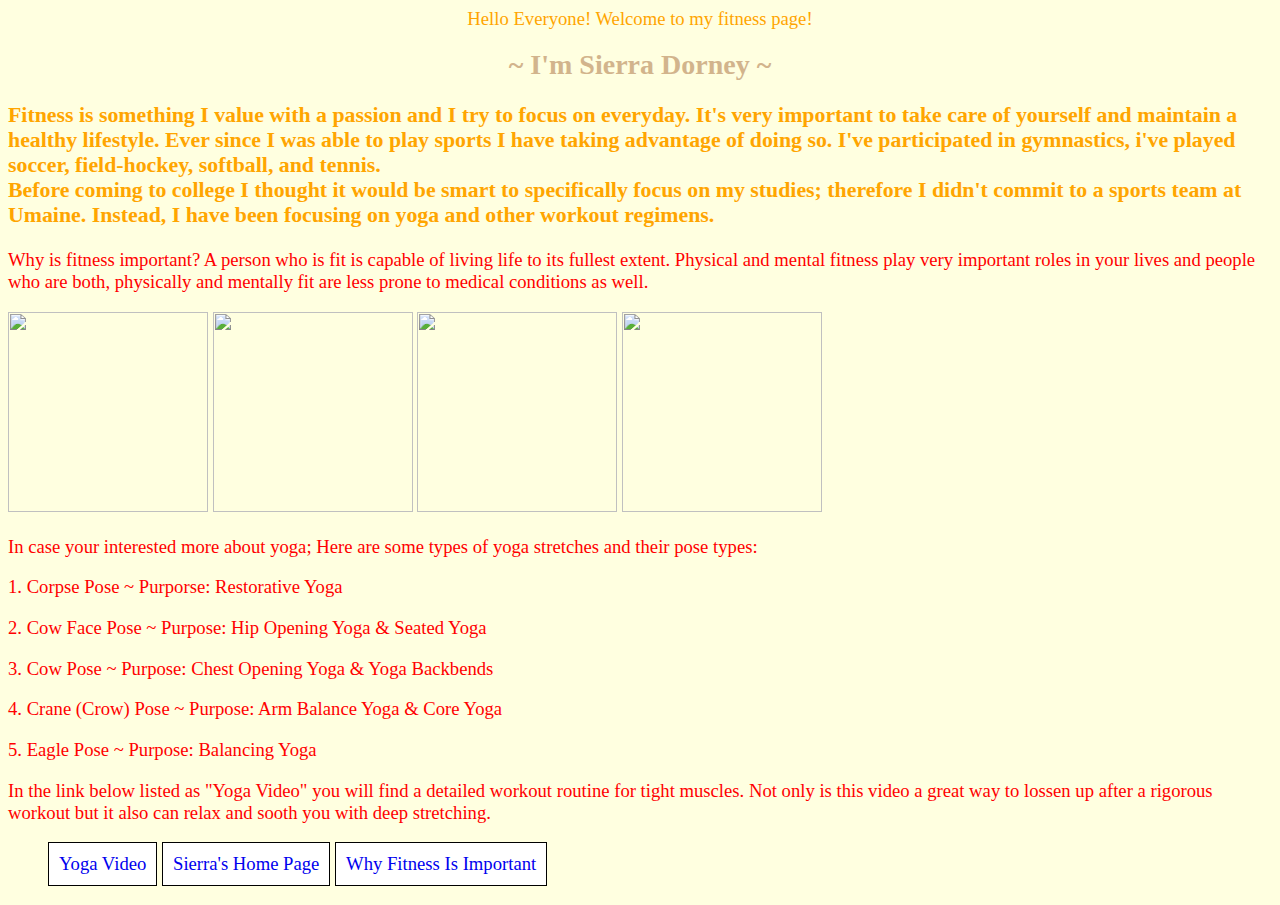
==== Fitness.html @ 305d576a "Add files via upload" ====
</head>

<body>
<center>Hello Everyone! Welcome to my fitness page!</center>
<link href="styles3.css" rel="stylesheet">
</body>
</html>

<center><h1> ~ I'm Sierra Dorney ~ </h1></center>

<h3> Fitness is something I value with a passion and I try to focus on everyday.
	 It's very important to take care of yourself and maintain a healthy lifestyle. 
	 Ever since I was able to play sports I have taking advantage of doing so.
	 I've participated in gymnastics, i've played soccer, field-hockey, softball, and tennis.

 <br> Before coming to college I thought it would be smart to specifically focus on my studies; therefore 
	 I didn't commit to a sports team at Umaine. Instead, I have been focusing on yoga and other workout
	 regimens.  </br>
</h3>


<p> Why is fitness important? 
	A person who is fit is capable of living life to its fullest extent. 
	Physical and mental fitness play very important roles in your lives and people who are both, 
	physically and mentally fit are less prone to medical conditions as well.</p>


<img src = "imgres500.jpg" height = "200px">
<img src = "imgres122.jpg" height = "200px">
<img src = "beach-yoga1.jpg" height = "200px">
<img src = "yeah.jpg" height = "200px">

<p> In case your interested more about yoga;
	Here are some types of yoga stretches and their pose types:</P>
<p> 1. Corpse Pose ~ Purporse: Restorative Yoga  </P>
<p> 2. Cow Face Pose ~ Purpose: Hip Opening Yoga & Seated Yoga  </P>
<p> 3. Cow Pose ~ Purpose: Chest Opening Yoga & Yoga Backbends <p>
<p> 4. Crane (Crow) Pose ~ Purpose: Arm Balance Yoga & Core Yoga <p>
<p> 5. Eagle Pose ~ Purpose: Balancing Yoga


<p> In the link below listed as "Yoga Video" you will find a detailed workout routine 
	for tight muscles. Not only is this video a great way to lossen up after a rigorous 
	workout but it also can relax and sooth you with deep stretching.  </p>

<nav>
<ul>

 <li><A HREF="https://www.youtube.com/watch?v=Pp8UNgkcAYs"> Yoga Video</A></li>
 <li> <A HREF= "file://localhost/Users/sierradorney/Desktop/ww/index.html"> Sierra's Home Page </a> </li> 
 <li> <A HREF= "https://www.youtube.com/watch?v=RvW3mIDNY6o"> Why Fitness Is Important </a> </li> 

</ul>
</nav>
---- styles3.css ----
h1 {color: tan; font-size: 150% }


body { background: lightyellow; 
		color: orange;
		font-size: 14pt; font-family:'Lobster', cursive; }
		
		nav li { display: inline-block; 
		  	border: 1px solid black;
 			background: white;
			padding: 10px;}
			

		a { color: darked; 
		text-decoration: none} 

		a:hover { color: tan; text-decoration: underline }
	
	p {color: red;}
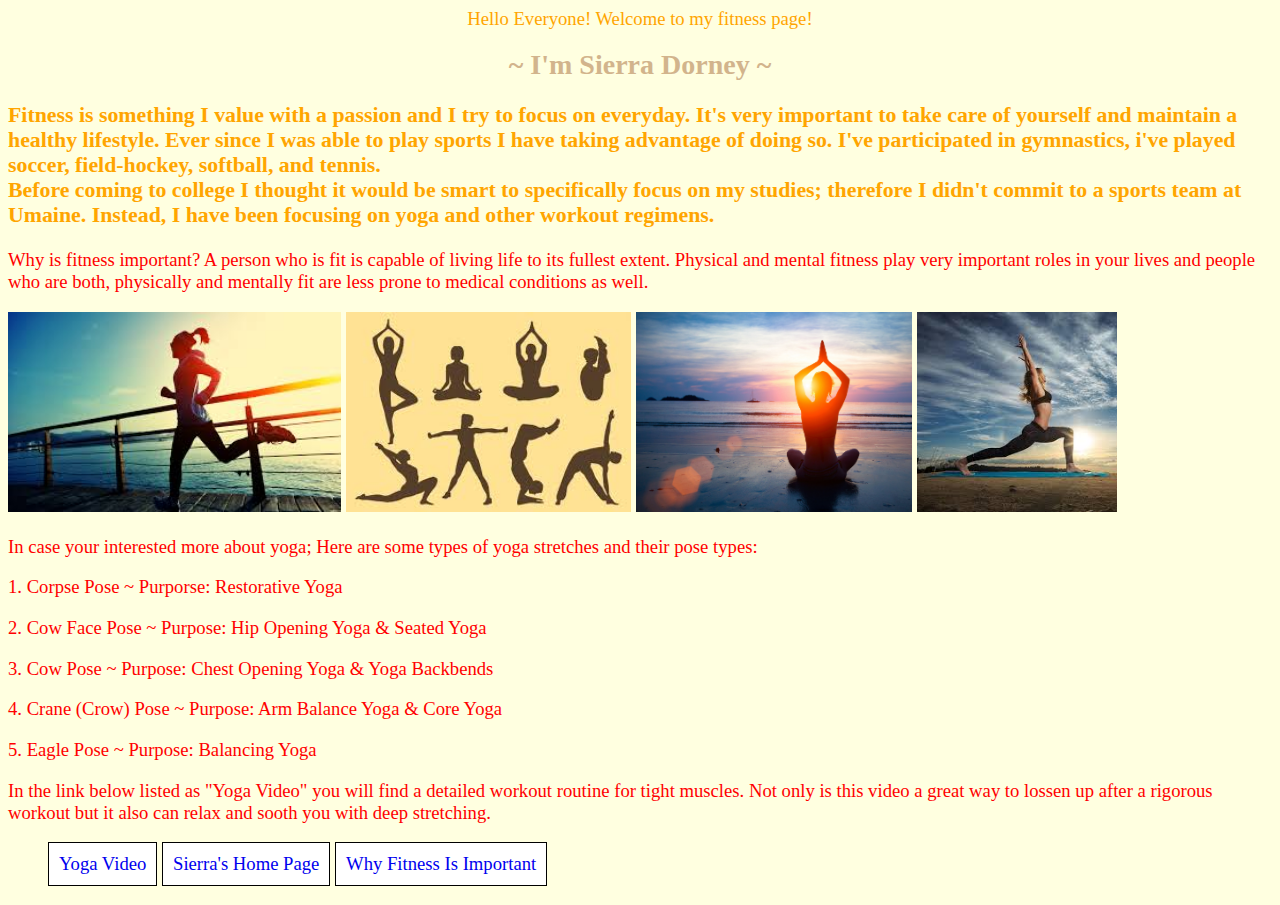
==== commit d3dbf707: "Add files via upload" ====
--- a/Fitness.html
+++ b/Fitness.html
@@ -47,7 +47,7 @@
 <ul>
 
  <li><A HREF="https://www.youtube.com/watch?v=Pp8UNgkcAYs"> Yoga Video</A></li>
- <li> <A HREF= "file://localhost/Users/sierradorney/Desktop/ww/index.html"> Sierra's Home Page </a> </li> 
+ <li> <A HREF= "index.html"> Sierra's Home Page </a> </li> 
  <li> <A HREF= "https://www.youtube.com/watch?v=RvW3mIDNY6o"> Why Fitness Is Important </a> </li> 
 
 </ul>
